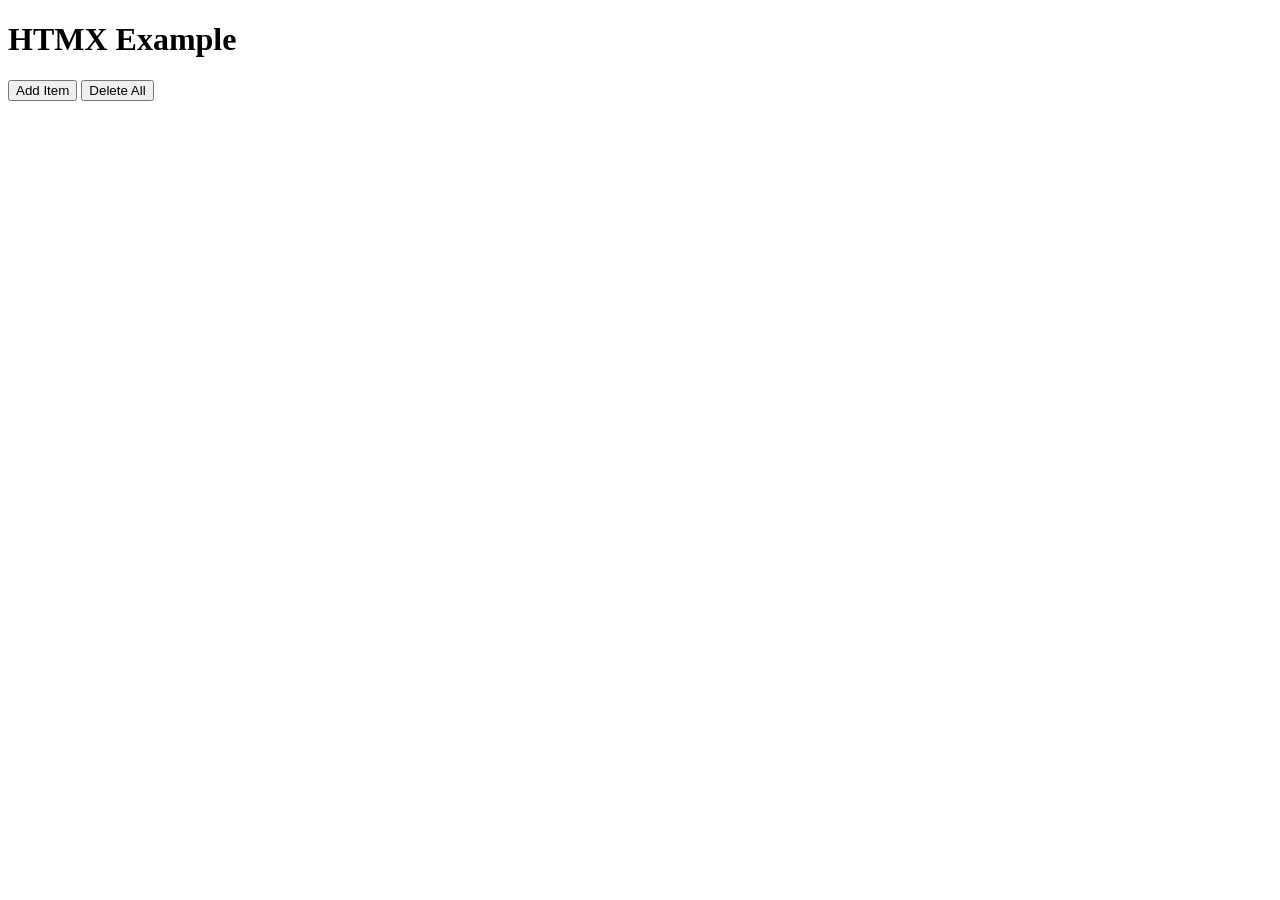
==== static/templates/index.html @ d8a0ca67 "Add template project" ====
<!DOCTYPE html>
<html data-theme="forest">

<head>
    <meta charset='utf-8'>
    <title>HTMX Template Example</title>
    <meta name='viewport' content='width=device-width, initial-scale=1'>
    <link rel='stylesheet' type="text/css" href='../css/output.css'>
    <script src="../htmx/htmx.js"></script>
</head>

<body class="w-screen h-screen bg-base-100 text-white">
    <div class="container mx-auto p-5">
        <h1 class="mb-5 text-2xl font-bold text-center">HTMX Example</h1>
        <div class="flex mb-10 w-full justify-evenly">
            <button class="btn btn-active btn-primary w-1/3" hx-get="/api/addItem" hx-target="#contentDiv" hx-swap="beforeend">Add Item</button>
            <button class="btn btn-active btn-accent w-1/3" hx-get="/api/deleteAll" hx-target="#contentDiv" hx-swap="innerhtml" hx-confirm="Are you sure you want to delete all items?">Delete All</button>
        </div>
        <div class="flex gap-5 justify-start flex-wrap" id="contentDiv">
        </div>
    </div>
</body>

</html>
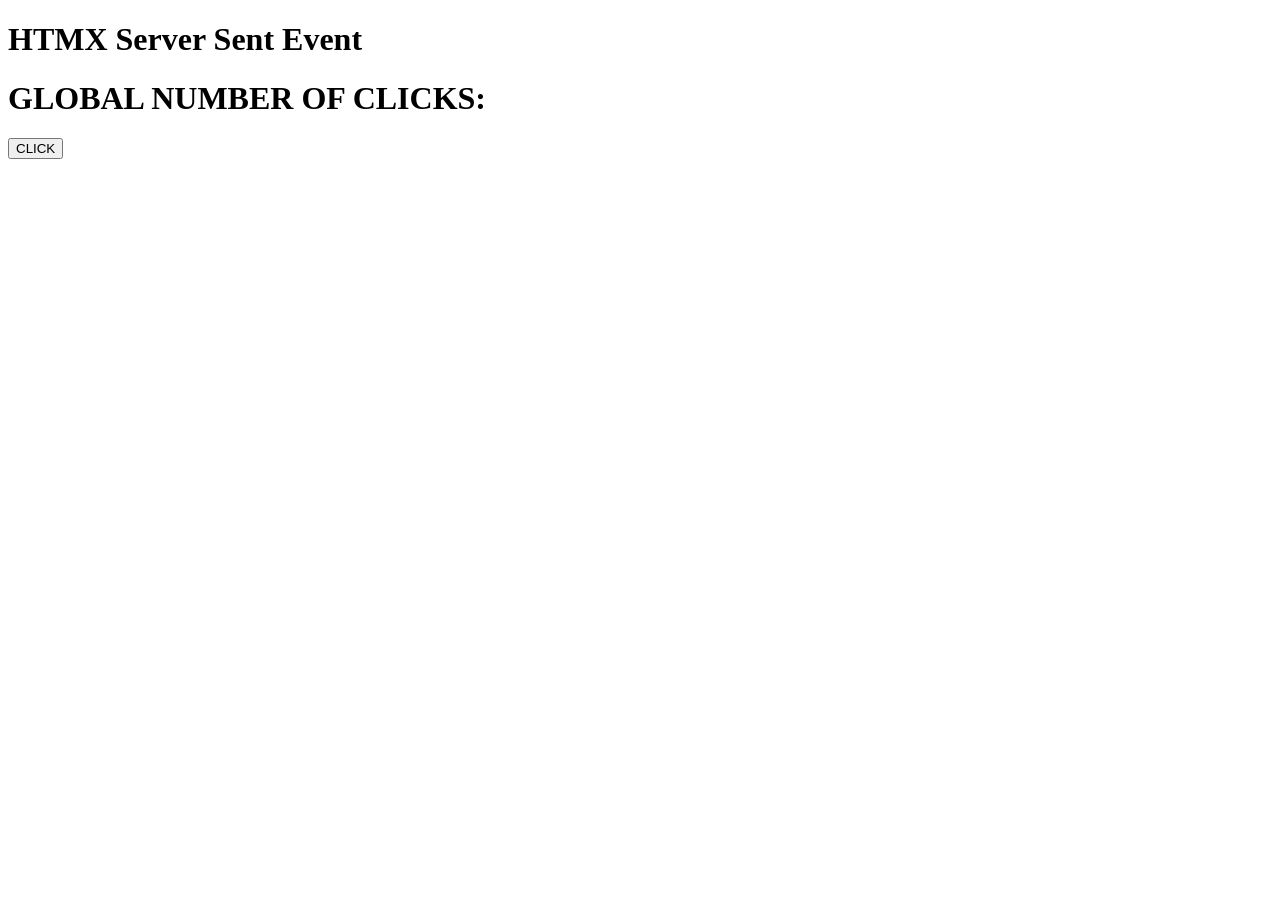
==== commit d8ff559b: "Update index template with click interface" ====
--- a/static/templates/index.html
+++ b/static/templates/index.html
@@ -7,16 +7,17 @@
     <meta name='viewport' content='width=device-width, initial-scale=1'>
     <link rel='stylesheet' type="text/css" href='../css/output.css'>
     <script src="../htmx/htmx.js"></script>
+    <script src="../htmx/sse.js"></script>
 </head>
 
 <body class="w-screen h-screen bg-base-100 text-white">
     <div class="container mx-auto p-5">
-        <h1 class="mb-5 text-2xl font-bold text-center">HTMX Example</h1>
-        <div class="flex mb-10 w-full justify-evenly">
-            <button class="btn btn-active btn-primary w-1/3" hx-get="/api/addItem" hx-target="#contentDiv" hx-swap="beforeend">Add Item</button>
-            <button class="btn btn-active btn-accent w-1/3" hx-get="/api/deleteAll" hx-target="#contentDiv" hx-swap="innerhtml" hx-confirm="Are you sure you want to delete all items?">Delete All</button>
+        <h1 class="mb-5 text-2xl font-bold text-center">HTMX Server Sent Event</h1>
+        <div class="mb-10">
+            <h1 class="text-xl font-bold text-center">GLOBAL NUMBER OF CLICKS: <span id="globalNumberClicks" hx-ext="sse" sse-connect="/api/globalClickSSE" sse-swap="message"></span></h1>
         </div>
-        <div class="flex gap-5 justify-start flex-wrap" id="contentDiv">
+        <div class="flex w-full justify-evenly">
+            <button class="btn btn-active btn-primary w-1/3" hx-get="/api/click" hx-swap="none">CLICK</button>
         </div>
     </div>
 </body>
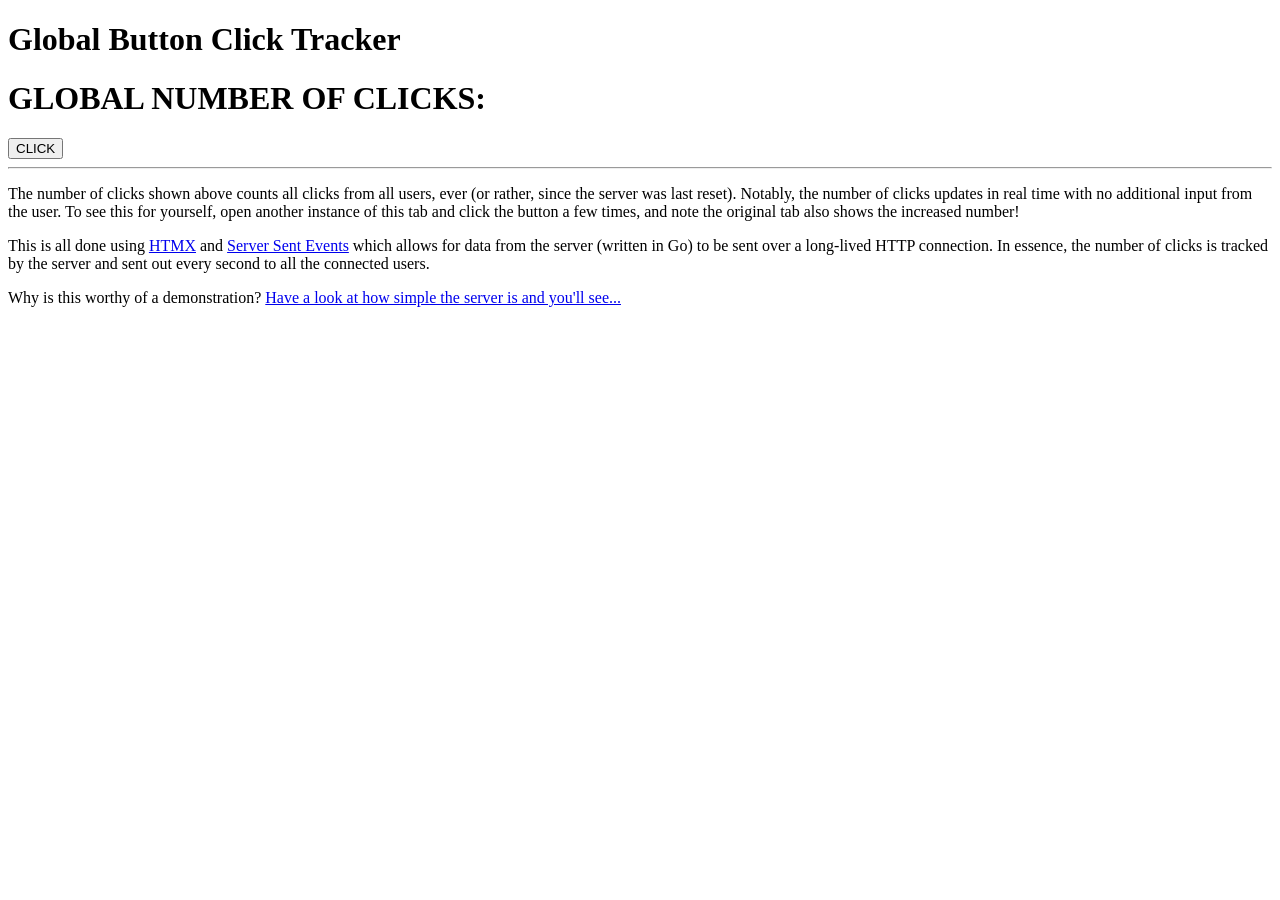
==== commit 171ed568: "Add some description to the index template" ====
--- a/static/templates/index.html
+++ b/static/templates/index.html
@@ -3,7 +3,7 @@
 
 <head>
     <meta charset='utf-8'>
-    <title>HTMX Template Example</title>
+    <title>Global Button Click Tracker</title>
     <meta name='viewport' content='width=device-width, initial-scale=1'>
     <link rel='stylesheet' type="text/css" href='../css/output.css'>
     <script src="../htmx/htmx.js"></script>
@@ -12,12 +12,18 @@
 
 <body class="w-screen h-screen bg-base-100 text-white">
     <div class="container mx-auto p-5">
-        <h1 class="mb-5 text-2xl font-bold text-center">HTMX Server Sent Event</h1>
+        <h1 class="mb-5 text-2xl font-bold text-center">Global Button Click Tracker</h1>
         <div class="mb-10">
             <h1 class="text-xl font-bold text-center">GLOBAL NUMBER OF CLICKS: <span id="globalNumberClicks" hx-ext="sse" sse-connect="/api/globalClickSSE" sse-swap="message"></span></h1>
         </div>
-        <div class="flex w-full justify-evenly">
+        <div class="flex w-full justify-evenly mb-10">
             <button class="btn btn-active btn-primary w-1/3" hx-get="/api/click" hx-swap="none">CLICK</button>
+        </div>
+        <hr class="mb-5">
+        <div class="w-2/3 mx-auto text-center">
+            <p class="mb-5">The number of clicks shown above counts all clicks from all users, ever (or rather, since the server was last reset). Notably, the number of clicks updates in real time with no additional input from the user. To see this for yourself, open another instance of this tab and click the button a few times, and note the original tab also shows the increased number!</p>
+            <p class="mb-5">This is all done using <a href="https://htmx.org/" class="link link-primary">HTMX</a> and <a href="https://htmx.org/docs/#sse" class="link link-primary">Server Sent Events</a> which allows for data from the server (written in Go) to be sent over a long-lived HTTP connection. In essence, the number of clicks is tracked by the server and sent out every second to all the connected users.</p>
+            <p class="mb-5">Why is this worthy of a demonstration? <a href="https://github.com/hmcalister/Go-HTMX-Server-Sent-Event" class="link link-primary">Have a look at how simple the server is and you'll see...</a></p>
         </div>
     </div>
 </body>
